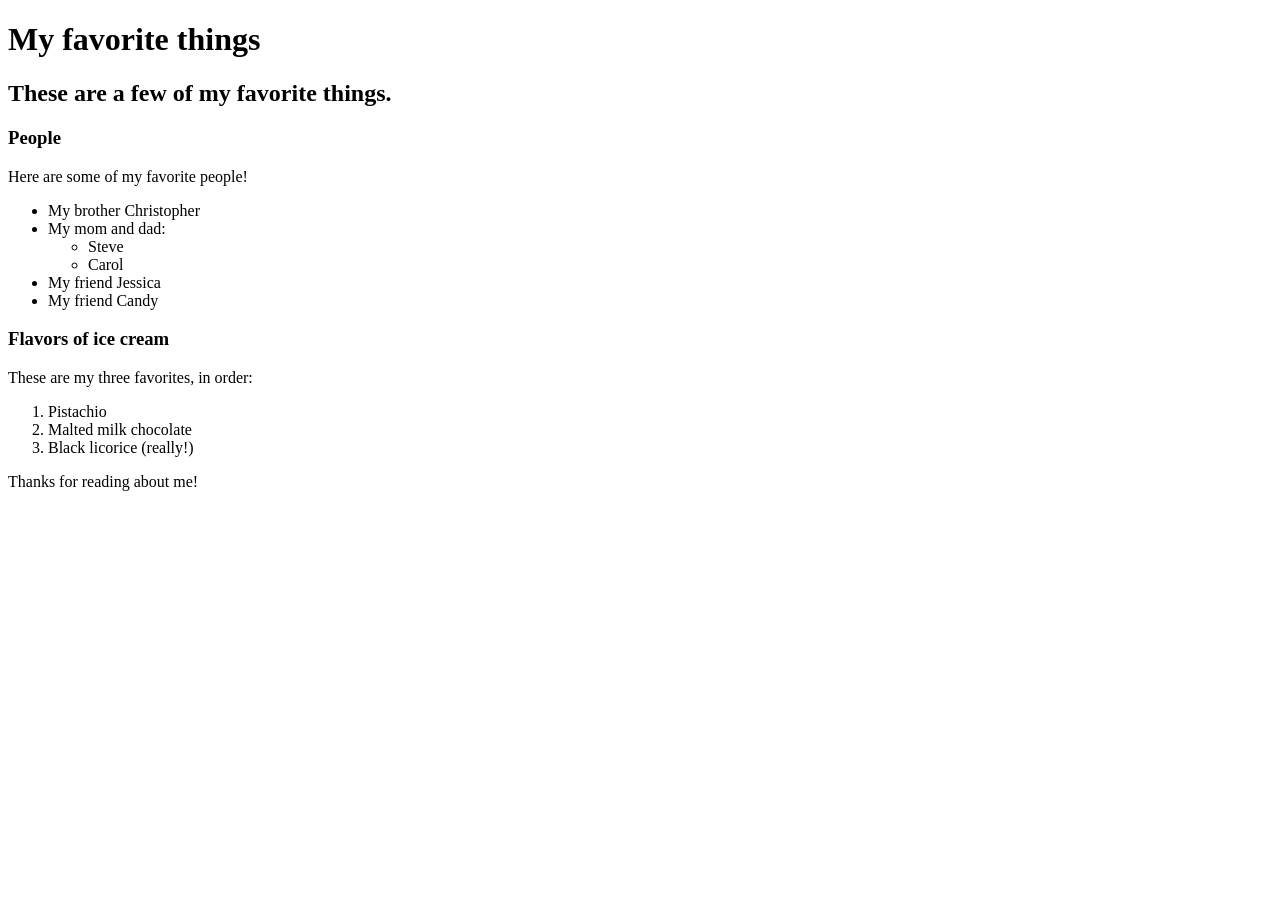
==== favorite-things.html @ 2efa142a "add web page with info on favorite things" ====
<!DOCTYPE html>
<html>
  <head>
    <title>Michael's favorite things</title>
  </head>
    <body>
      <h1>My favorite things</h1>
      <h2>These are a few of my favorite things.</h2>

      <h3>People</h3>
      <p>Here are some of my favorite people!</p>
      <ul>
        <li>My brother Christopher</li>
        <li>My mom and dad:
          <ul>
            <li>Steve</li>
            <li>Carol</li>
          </ul>
        </li>
        <li>My friend Jessica</li>
        <li>My friend Candy</li>
      </ul>

      <h3>Flavors of ice cream</h3>
      <p>These are my three favorites, in order:</p>
      <ol>
        <li>Pistachio</li>
        <li>Malted milk chocolate</li>
        <li>Black licorice (really!)</li>
      </ol>

      <p>Thanks for reading about me!</p>
    </body>
  </html>
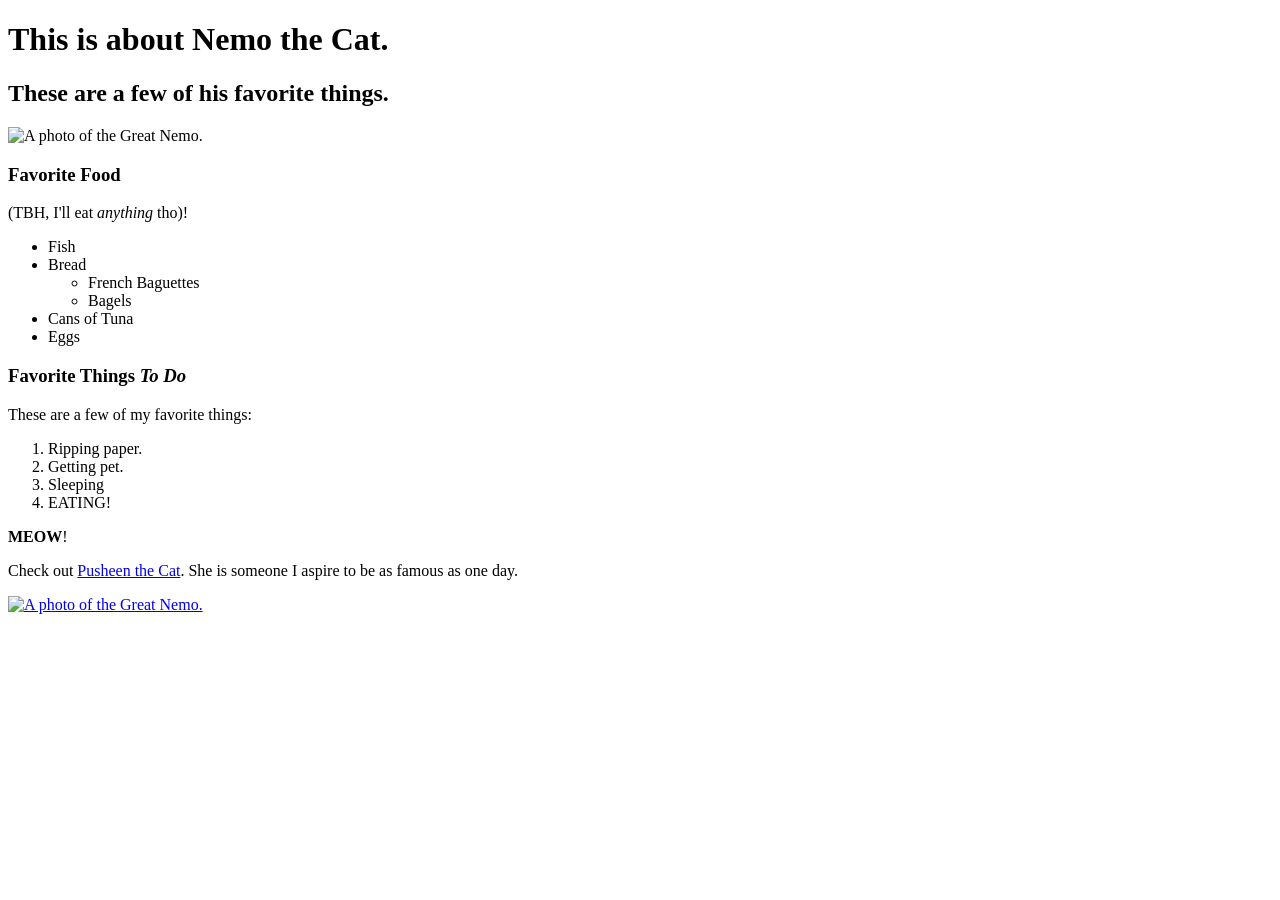
==== commit 0d992113: "made this all about nemo bb" ====
--- a/favorite-things.html
+++ b/favorite-things.html
@@ -1,34 +1,44 @@
 <!DOCTYPE html>
 <html>
   <head>
-    <title>Michael's favorite things</title>
+    <title>My Favorite Nemo</title>
   </head>
     <body>
-      <h1>My favorite things</h1>
-      <h2>These are a few of my favorite things.</h2>
+      <h1>This is about Nemo the Cat.</h1>
+      <h2>These are a few of his favorite things.</h2>
 
-      <h3>People</h3>
-      <p>Here are some of my favorite people!</p>
+      <img src="/Users/alishatoshima/Downloads/IMG-7201.jpg"
+        alt="A photo of the Great Nemo." style="width:220px;height:300px;">
+
+      <h3>Favorite Food</h3>
+      <p>(TBH, I'll eat <em>anything</em> tho)!</p>
       <ul>
-        <li>My brother Christopher</li>
-        <li>My mom and dad:
+        <li>Fish</li>
+        <li>Bread
           <ul>
-            <li>Steve</li>
-            <li>Carol</li>
+            <li>French Baguettes</li>
+            <li>Bagels</li>
           </ul>
         </li>
-        <li>My friend Jessica</li>
-        <li>My friend Candy</li>
+        <li>Cans of Tuna</li>
+        <li>Eggs</li>
       </ul>
 
-      <h3>Flavors of ice cream</h3>
-      <p>These are my three favorites, in order:</p>
+      <h3>Favorite Things <em>To Do</em></h3>
+      <p>These are a few of my favorite things:</p>
       <ol>
-        <li>Pistachio</li>
-        <li>Malted milk chocolate</li>
-        <li>Black licorice (really!)</li>
+        <li>Ripping paper.</li>
+        <li>Getting pet.</li>
+        <li>Sleeping</li>
+        <li>EATING!</li>
       </ol>
 
-      <p>Thanks for reading about me!</p>
+      <p><strong>MEOW</strong>!</p>
+
+      <p>Check out <a href="http://pusheen.com/">Pusheen the Cat</a>. She is someone
+        I aspire to be as famous as one day.</p>
+        <a href="http://pusheen.com/"><img src="https://data.whicdn.com/images/304606350/original.gif"
+              alt="A photo of the Great Nemo." style="width:250px;height:300px;"></a>
+
     </body>
-  </html>  
+  </html>
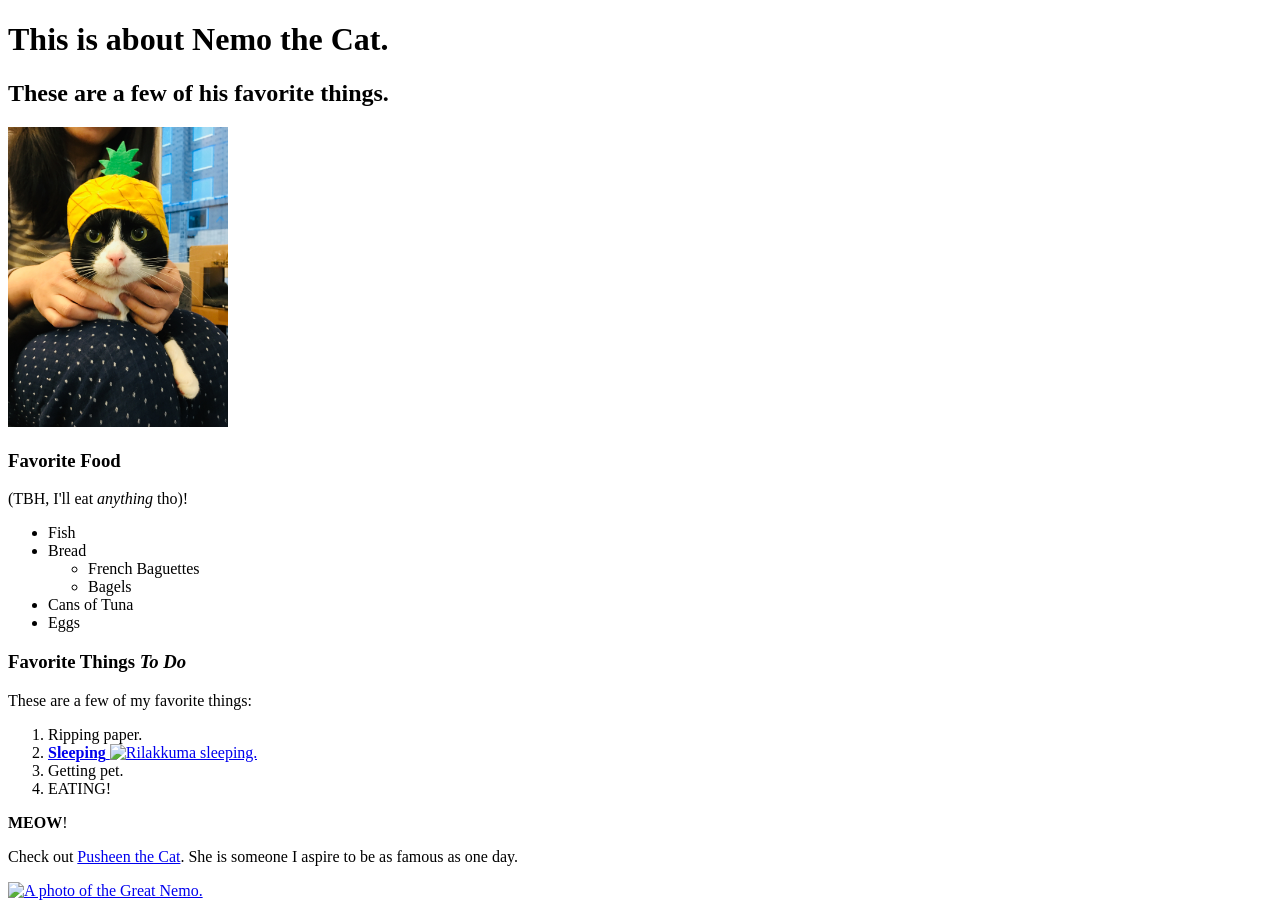
==== commit 285d33dc: "added some more things to the great nemo file" ====
--- a/favorite-things.html
+++ b/favorite-things.html
@@ -7,8 +7,9 @@
       <h1>This is about Nemo the Cat.</h1>
       <h2>These are a few of his favorite things.</h2>
 
-      <img src="/Users/alishatoshima/Downloads/IMG-7201.jpg"
+      <img src="img/IMG-7201.jpg"
         alt="A photo of the Great Nemo." style="width:220px;height:300px;">
+
 
       <h3>Favorite Food</h3>
       <p>(TBH, I'll eat <em>anything</em> tho)!</p>
@@ -28,8 +29,13 @@
       <p>These are a few of my favorite things:</p>
       <ol>
         <li>Ripping paper.</li>
+        <li>
+          <a href="https://www.youtube.com/watch?v=LoKzB7Nkr1g">
+            <strong>Sleeping</strong>
+            <img src="https://media.tenor.com/images/1781c24cfab139f90d2b64fcc7c64e96/tenor.gif" alt="Rilakkuma sleeping.">
+          </a>
+        </li>
         <li>Getting pet.</li>
-        <li>Sleeping</li>
         <li>EATING!</li>
       </ol>
 
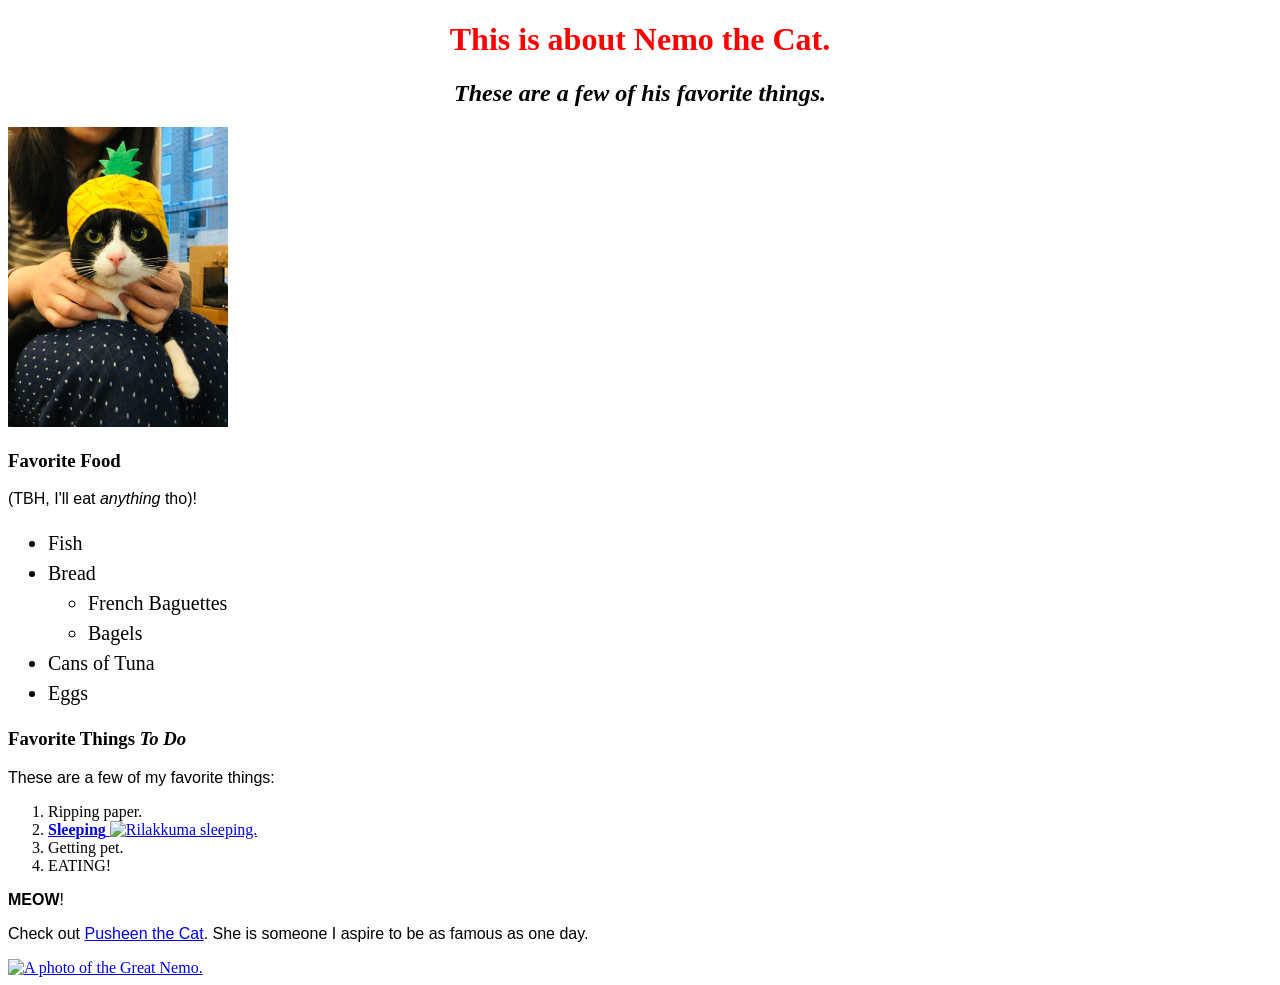
==== commit 7f76cf17: "add favorite places and css folder" ====
--- a/favorite-things.html
+++ b/favorite-things.html
@@ -1,6 +1,7 @@
 <!DOCTYPE html>
 <html>
   <head>
+    <link href="css/styles.css" rel="stylesheet" type="text/css">
     <title>My Favorite Nemo</title>
   </head>
     <body>
--- a/css/styles.css
+++ b/css/styles.css
@@ -0,0 +1,19 @@
+h1 {
+  color: red;
+  text-align: center;
+}
+
+h2 {
+  font-style: italic;
+  text-align: center;
+  font-weight: bolder;
+}
+
+p {
+  font-family: sans-serif;
+}
+
+ul {
+  font-size: 20px;
+  line-height: 30px;
+}
